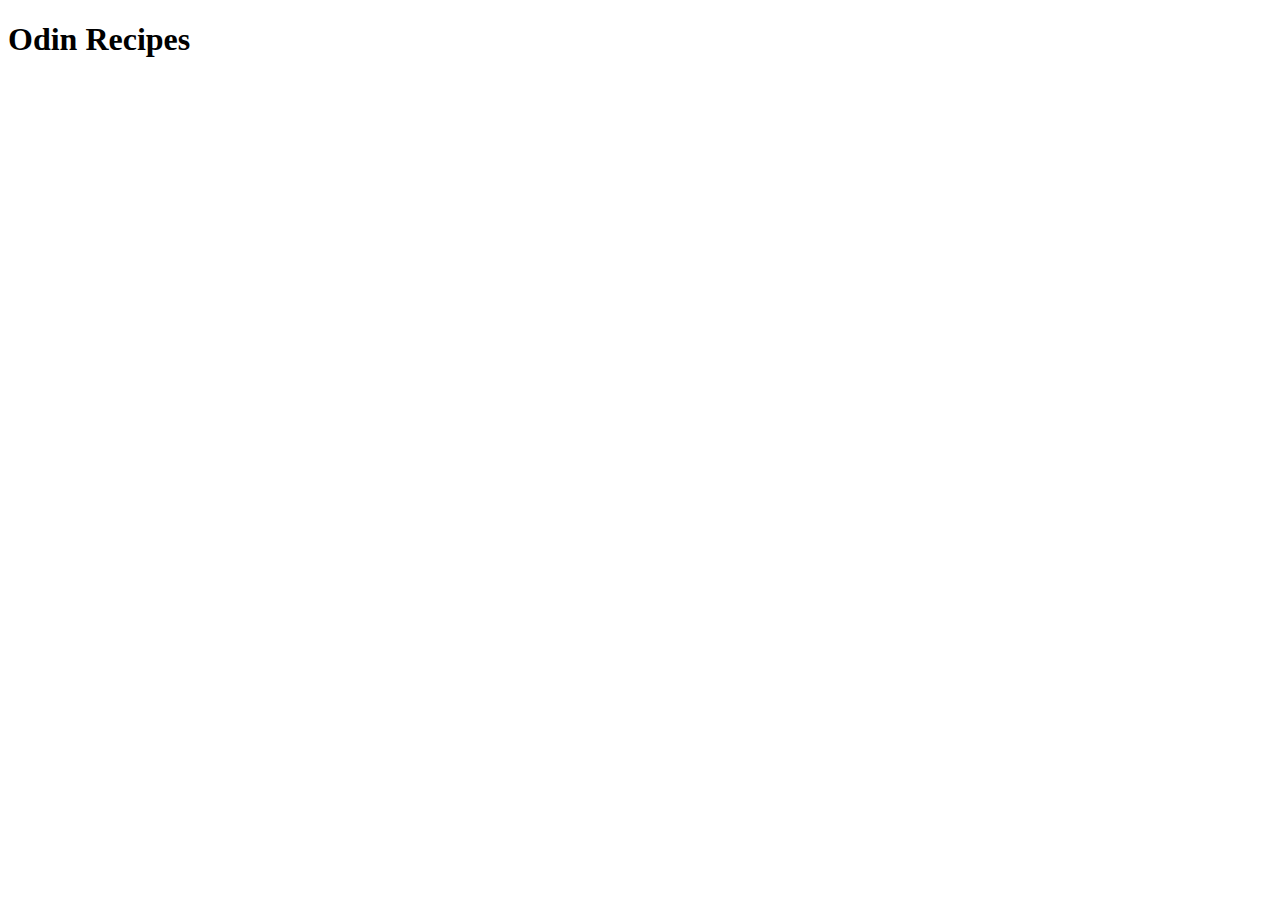
==== index.html @ 8ff97d48 "Iteration 3: Recipe Page Content" ====
<!DOCTYPE html>
<html lang="en">
<head>
    <meta charset="UTF-8">
    <meta http-equiv="X-UA-Compatible" content="IE=edge">
    <meta name="viewport" content="width=device-width, initial-scale=1.0">
    <title>Document</title>
</head>
<body>
    <h1>Odin Recipes</h1>
</body>
</html>
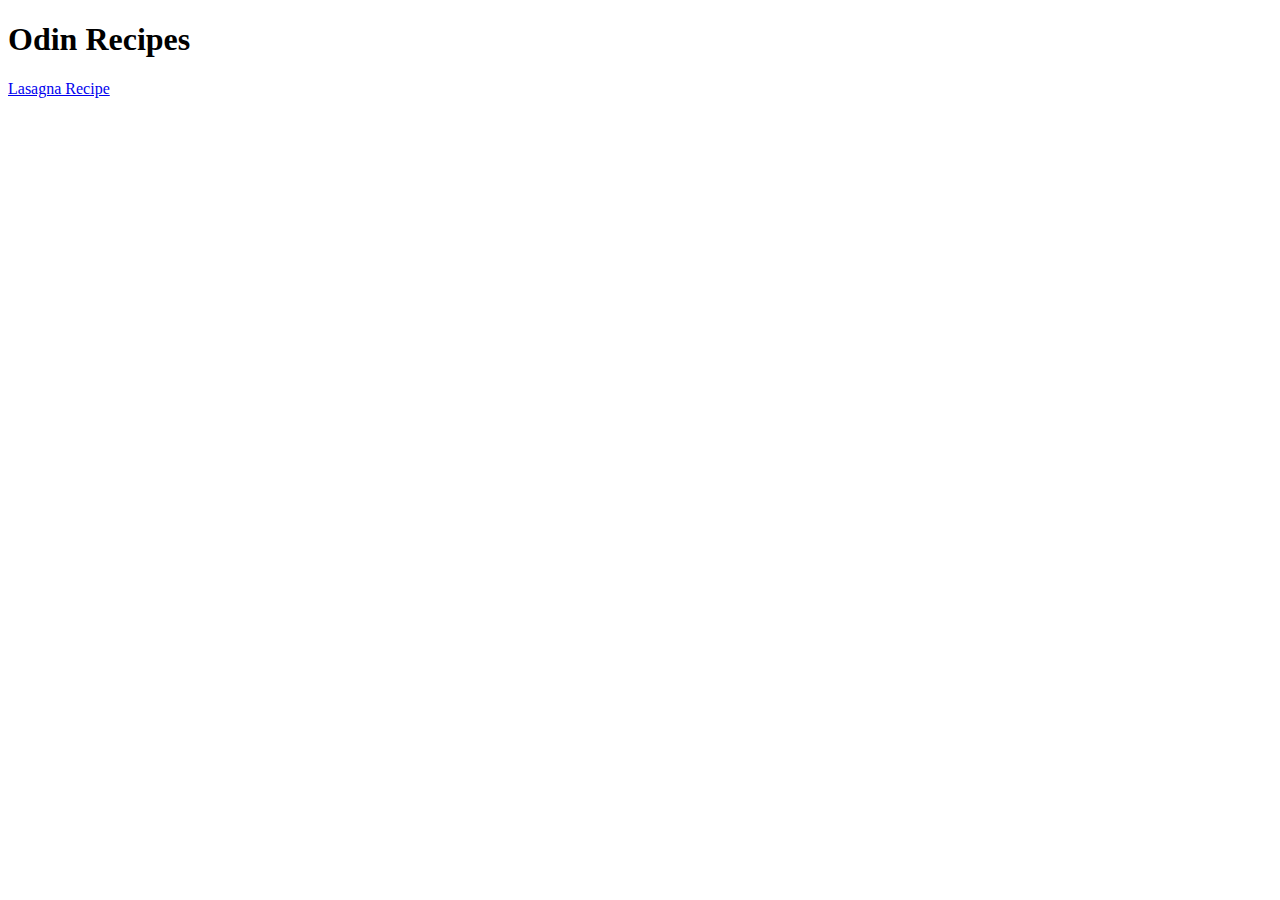
==== commit 76f6953d: "finished for today. Iteration 3: Recipe Page Content" ====
--- a/index.html
+++ b/index.html
@@ -8,5 +8,6 @@
 </head>
 <body>
     <h1>Odin Recipes</h1>
+    <a href="recipes/recipename.html">Lasagna Recipe</a>
 </body>
 </html>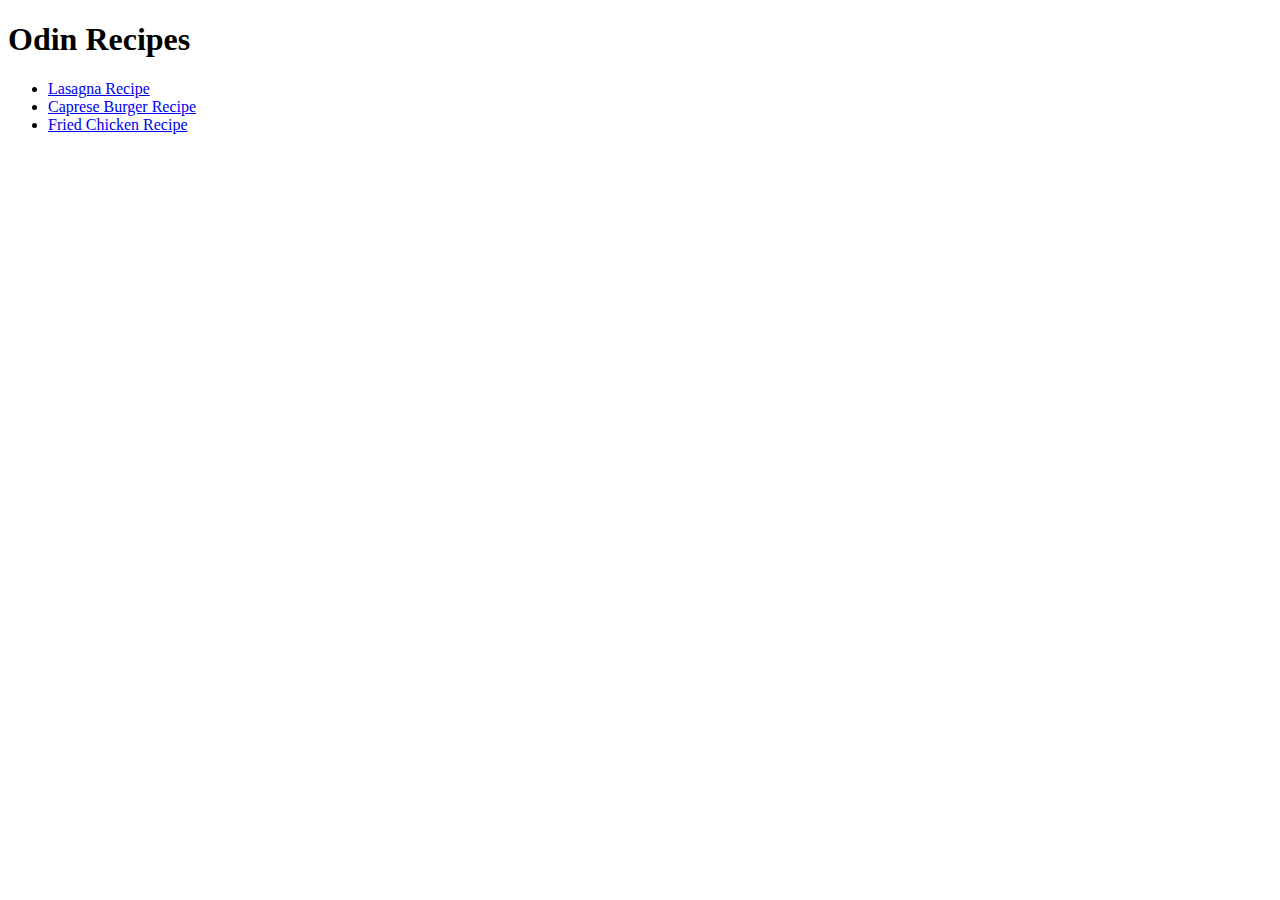
==== commit 0dc31d01: "Finished project with html" ====
--- a/index.html
+++ b/index.html
@@ -8,6 +8,11 @@
 </head>
 <body>
     <h1>Odin Recipes</h1>
-    <a href="recipes/recipename.html">Lasagna Recipe</a>
+    <ul>
+        <li><a href="recipes/lasagna.html">Lasagna Recipe</a></li>
+        <li><a href="recipes/caprese-burger.html">Caprese Burger Recipe</a></li>
+        <li><a href="recipes/fried-chicken.html">Fried Chicken Recipe</a></li>
+    </ul>
+    
 </body>
 </html>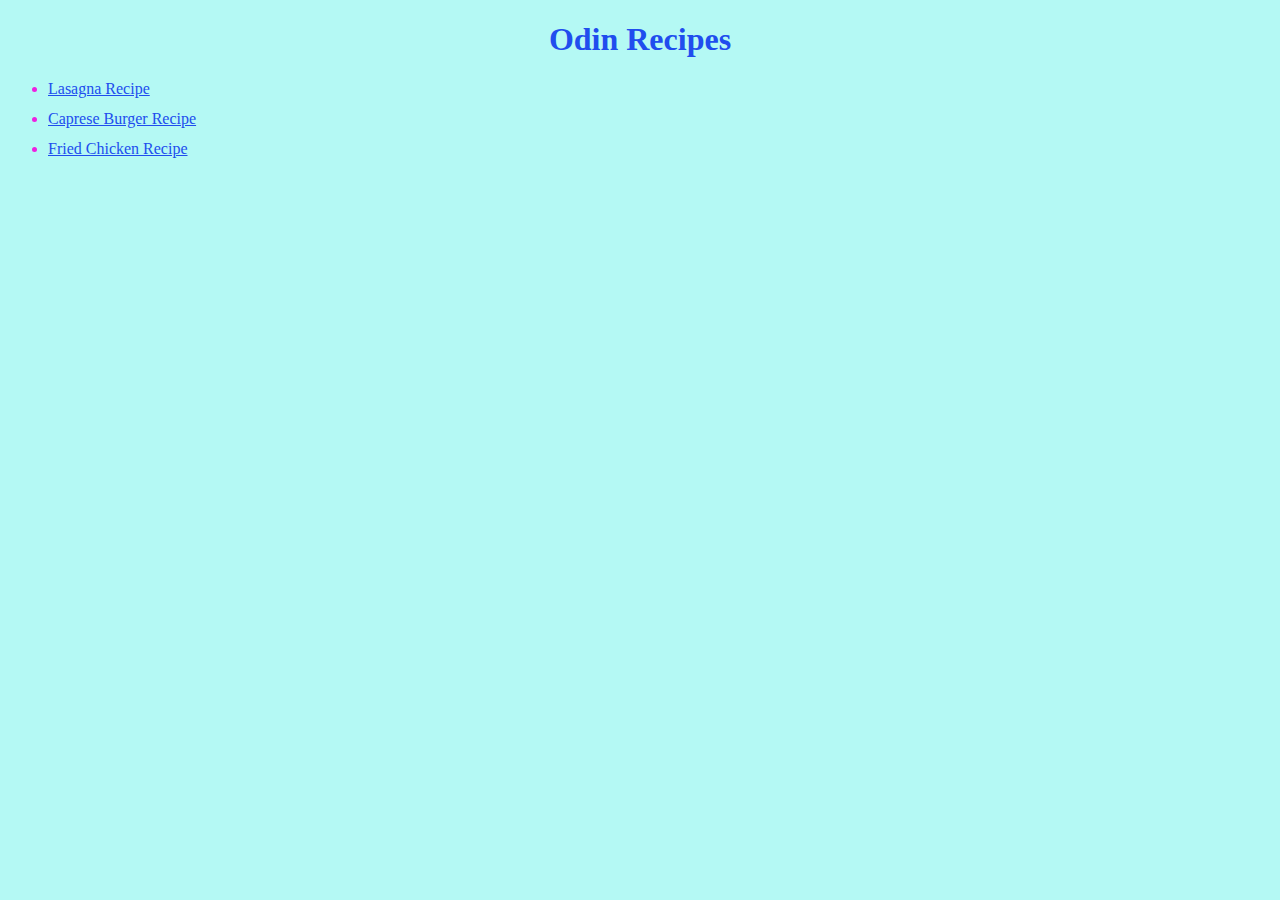
==== commit 559214cf: "Finished styling odin recipes project Added styles to all pages in lasagna.styles.css file" ====
--- a/index.html
+++ b/index.html
@@ -5,6 +5,7 @@
     <meta http-equiv="X-UA-Compatible" content="IE=edge">
     <meta name="viewport" content="width=device-width, initial-scale=1.0">
     <title>Document</title>
+    <link href="styles.css" rel="stylesheet">
 </head>
 <body>
     <h1>Odin Recipes</h1>
@@ -13,6 +14,6 @@
         <li><a href="recipes/caprese-burger.html">Caprese Burger Recipe</a></li>
         <li><a href="recipes/fried-chicken.html">Fried Chicken Recipe</a></li>
     </ul>
-    
+
 </body>
 </html>--- a/styles.css
+++ b/styles.css
@@ -0,0 +1,21 @@
+body {
+    background-color: hsla(175, 86%, 65%, 0.45);
+}
+
+h1 {
+    text-align: center;
+    color: rgb(32, 77, 238);
+}
+
+li {
+    color:rgb(238, 32, 224);
+}
+
+a {
+    color: rgb(32, 77, 238);
+}
+
+li {
+    height: 30px;
+}
+
